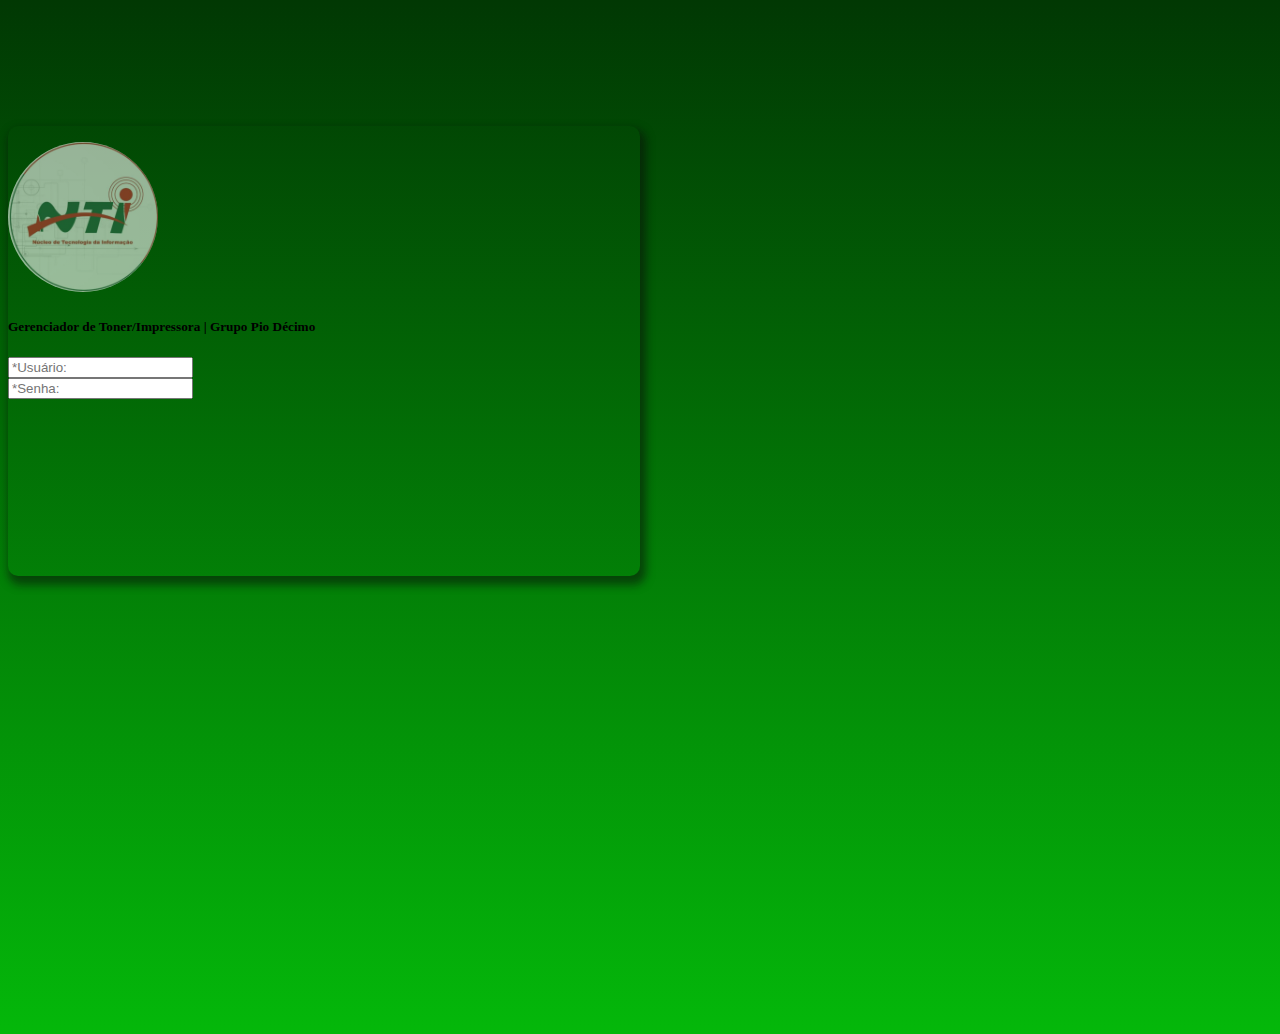
==== login.html @ e4e5a7aa "Criando tela login e outros arquivos" ====
<!DOCTYPE html>
<html lang="pt-br">
<head>
    <meta charset="UTF-8">
    <meta http-equiv="X-UA-Compatible">
    <meta name="viewport" content="width=device-width, initial-scale=1.0">
    <meta name="author" content="Marcelo Souza e Vitor Araujo">
    <!-- <meta http-equiv="cache-control" content="no-cache" /> -->
    <meta http-equiv="content-language" content="pt-br" />
    <meta http-equiv="imagetoolbar" content="no" />
    <meta name="copyright" content="© NTI | GRUPO PIO DECIMO" />
    <title>Gerenciador de Toner/Impressora | Grupo Pio Décimo</title>
    <!-- ICONE BARRA DO SITE -->
    <link rel="shortcut icon" href="./img/logo.png" />

    <!-- GOOGLE WEB FONTS -->
    <link rel="preconnect" href="https://fonts.googleapis.com">
    <link rel="preconnect" href="https://fonts.gstatic.com" crossorigin>
    <link href="https://fonts.googleapis.com/css2?family=Open+Sans:wght@400;600&family=Roboto:wght@500;700&display=swap" rel="stylesheet">

    <!-- CSS LOCAL / CDN BOOTSTRAP -->
    <link href="https://cdn.jsdelivr.net/npm/bootstrap@5.3.0-alpha3/dist/css/bootstrap.min.css" rel="stylesheet" integrity="sha384-KK94CHFLLe+nY2dmCWGMq91rCGa5gtU4mk92HdvYe+M/SXH301p5ILy+dN9+nJOZ" crossorigin="anonymous">
    <link rel="stylesheet" href="./css/login.css">

</head>
<body>
    <div class="container">
        <div class="card">
            <img id="img-logo-redonda" src="./img/logo-nti.jpg" class="card-img-top" alt="NTI">
            <div class="card-body">
                <h5 class="card-title">Gerenciador de Toner/Impressora | Grupo Pio Décimo</h5>
                <div class="row">
                    <div class="col">
                        <div class="form-group col-md-15">
                            <input class="form-control" type="text" name="user" id="user" autocomplete="off" maxlength="140" required="required" placeholder="*Usuário:">
                        </div>
                    </div>
                </div>
                <div class="row">
                    <div class="col">
                        <div class="form-group col-md-15">
                            <input class="form-control" type="password" name="password" id="password" autocomplete="off" maxlength="140" required="required" placeholder="*Senha:">
                        </div>
                    </div>
            </div>
        </div>
    </div>








    <script src="https://cdn.jsdelivr.net/npm/bootstrap@5.3.0-alpha3/dist/js/bootstrap.bundle.min.js" integrity="sha384-ENjdO4Dr2bkBIFxQpeoTz1HIcje39Wm4jDKdf19U8gI4ddQ3GYNS7NTKfAdVQSZe" crossorigin="anonymous"></script>
</body>
</html>
---- css/login.css ----
body{
    height: 100vh;
    background-image: linear-gradient(to bottom, #013803, #04B80A);
}

.card{
    margin-top: 10%;
    align-items: center;
    box-shadow: 3px 6px 8px 3px rgba(10, 10, 10, 0.5);
    border-radius: 10px;
    width: 50%;
    height: 50vh;
}

#img-logo-redonda{
    margin-top: 1rem;
    opacity: 60%;
    height: 150px;
    width: 150px;
    border-radius: 50%;
}
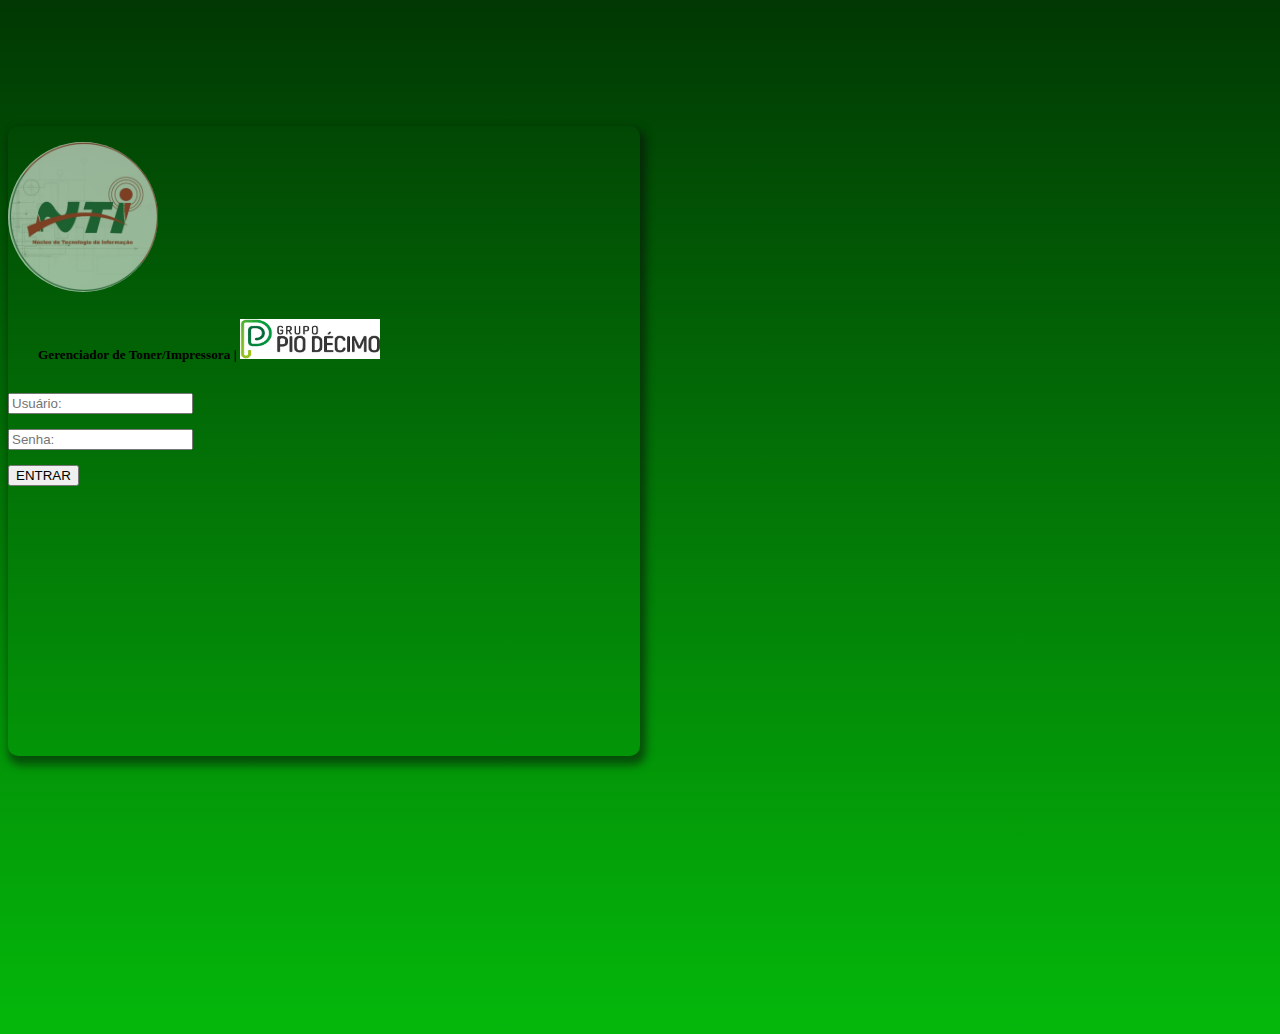
==== commit dae8d057: "Criando tela login e outros arquivos" ====
--- a/login.html
+++ b/login.html
@@ -28,20 +28,28 @@
         <div class="card">
             <img id="img-logo-redonda" src="./img/logo-nti.jpg" class="card-img-top" alt="NTI">
             <div class="card-body">
-                <h5 class="card-title">Gerenciador de Toner/Impressora | Grupo Pio Décimo</h5>
+                <h5 class="card-title">Gerenciador de Toner/Impressora | <img id="img-logo-gp" src="./img/logo-grupo-piox.png" alt="NTI"></h5>
                 <div class="row">
                     <div class="col">
                         <div class="form-group col-md-15">
-                            <input class="form-control" type="text" name="user" id="user" autocomplete="off" maxlength="140" required="required" placeholder="*Usuário:">
+                            <input class="form-control" type="text" name="user" id="user" autocomplete="off" maxlength="140" required="required" placeholder="Usuário:">
                         </div>
                     </div>
                 </div>
                 <div class="row">
                     <div class="col">
                         <div class="form-group col-md-15">
-                            <input class="form-control" type="password" name="password" id="password" autocomplete="off" maxlength="140" required="required" placeholder="*Senha:">
+                            <input class="form-control" type="password" name="password" id="password" autocomplete="off" maxlength="140" required="required" placeholder="Senha:">
                         </div>
                     </div>
+                </div>
+                <div class="row">
+                    <div class="col">
+                        <div id="btn" class="form-group col-md-15">
+                            <button type="submit" class="btn btn-outline-success">ENTRAR</button>
+                        </div>
+                    </div>
+                </div>
             </div>
         </div>
     </div>
--- a/css/login.css
+++ b/css/login.css
@@ -9,7 +9,7 @@
     box-shadow: 3px 6px 8px 3px rgba(10, 10, 10, 0.5);
     border-radius: 10px;
     width: 50%;
-    height: 50vh;
+    height: 70vh;
 }
 
 #img-logo-redonda{
@@ -18,4 +18,23 @@
     height: 150px;
     width: 150px;
     border-radius: 50%;
+}
+
+#img-logo-gp{
+    height: 40px;
+    width: 140px;
+}
+
+.card-title{
+    margin-left: 30px;
+    margin-bottom: 30px;
+}
+
+input{
+    margin-bottom: 15px;
+    
+}
+
+#btn{
+
 }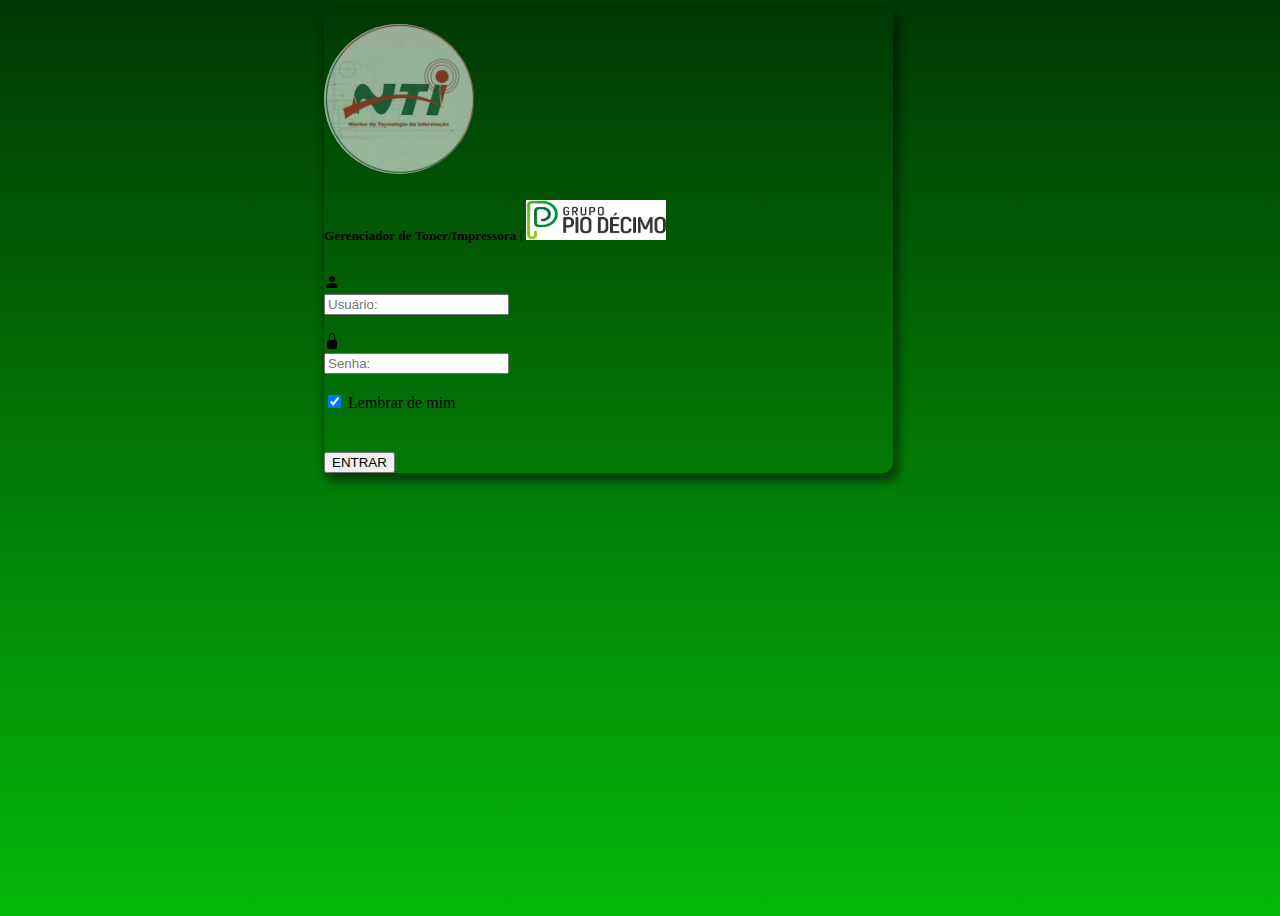
==== commit 8595db87: "Alterações na tela login e login.css" ====
--- a/login.html
+++ b/login.html
@@ -23,7 +23,7 @@
     <link rel="stylesheet" href="./css/login.css">
 
 </head>
-<body>
+<body class="d-flex">
     <div class="container">
         <div class="card">
             <img id="img-logo-redonda" src="./img/logo-nti.jpg" class="card-img-top" alt="NTI">
@@ -31,22 +31,34 @@
                 <h5 class="card-title">Gerenciador de Toner/Impressora | <img id="img-logo-gp" src="./img/logo-grupo-piox.png" alt="NTI"></h5>
                 <div class="row">
                     <div class="col">
-                        <div class="form-group col-md-15">
+                        <div class="input-group col-md-15">
+                            <div class="input-group-text">
+                                <img id="icon" src="./icon/person-fill.svg" alt="icon-username">
+                            </div>
                             <input class="form-control" type="text" name="user" id="user" autocomplete="off" maxlength="140" required="required" placeholder="Usuário:">
                         </div>
                     </div>
                 </div>
+                <br>
                 <div class="row">
                     <div class="col">
-                        <div class="form-group col-md-15">
+                        <div class="input-group col-md-15">
+                            <div class="input-group-text">
+                                <img id="icon" src="./icon/lock-fill.svg" alt="icon-password">
+                            </div>
                             <input class="form-control" type="password" name="password" id="password" autocomplete="off" maxlength="140" required="required" placeholder="Senha:">
                         </div>
                     </div>
                 </div>
+                <br>
+                <label class="form-check">
+                    <input id="checkbox" type="checkbox" class="form-check-input" name="fieldc643460936f0db" checked="">
+                    <span class="form-check-label">Lembrar de mim</span>
+                </label>
                 <div class="row">
                     <div class="col">
                         <div id="btn" class="form-group col-md-15">
-                            <button type="submit" class="btn btn-outline-success">ENTRAR</button>
+                            <button type="submit" class="btn btn-outline-success w-100">ENTRAR</button>
                         </div>
                     </div>
                 </div>
--- a/css/login.css
+++ b/css/login.css
@@ -1,15 +1,20 @@
 body{
+    justify-content: center;
+    align-items: center;
     height: 100vh;
     background-image: linear-gradient(to bottom, #013803, #04B80A);
 }
 
 .card{
-    margin-top: 10%;
-    align-items: center;
+    justify-content: center;
+    margin-left: 25%;    align-items: center;
     box-shadow: 3px 6px 8px 3px rgba(10, 10, 10, 0.5);
     border-radius: 10px;
-    width: 50%;
-    height: 70vh;
+    width: 45%;
+}
+
+.card-title{
+    margin-bottom: 30px;
 }
 
 #img-logo-redonda{
@@ -25,16 +30,21 @@
     width: 140px;
 }
 
-.card-title{
-    margin-left: 30px;
-    margin-bottom: 30px;
+img#icon{
+    height: 1rem;
 }
 
-input{
-    margin-bottom: 15px;
-    
+input#checkbox{
+    background-color: #027a06;
 }
 
 #btn{
+    margin-top: 40px;
+    margin-bottom: 20px;
+}
 
-}+/* @media screen, (){
+    .card-title{
+        font-size: 15px;
+    }
+} */